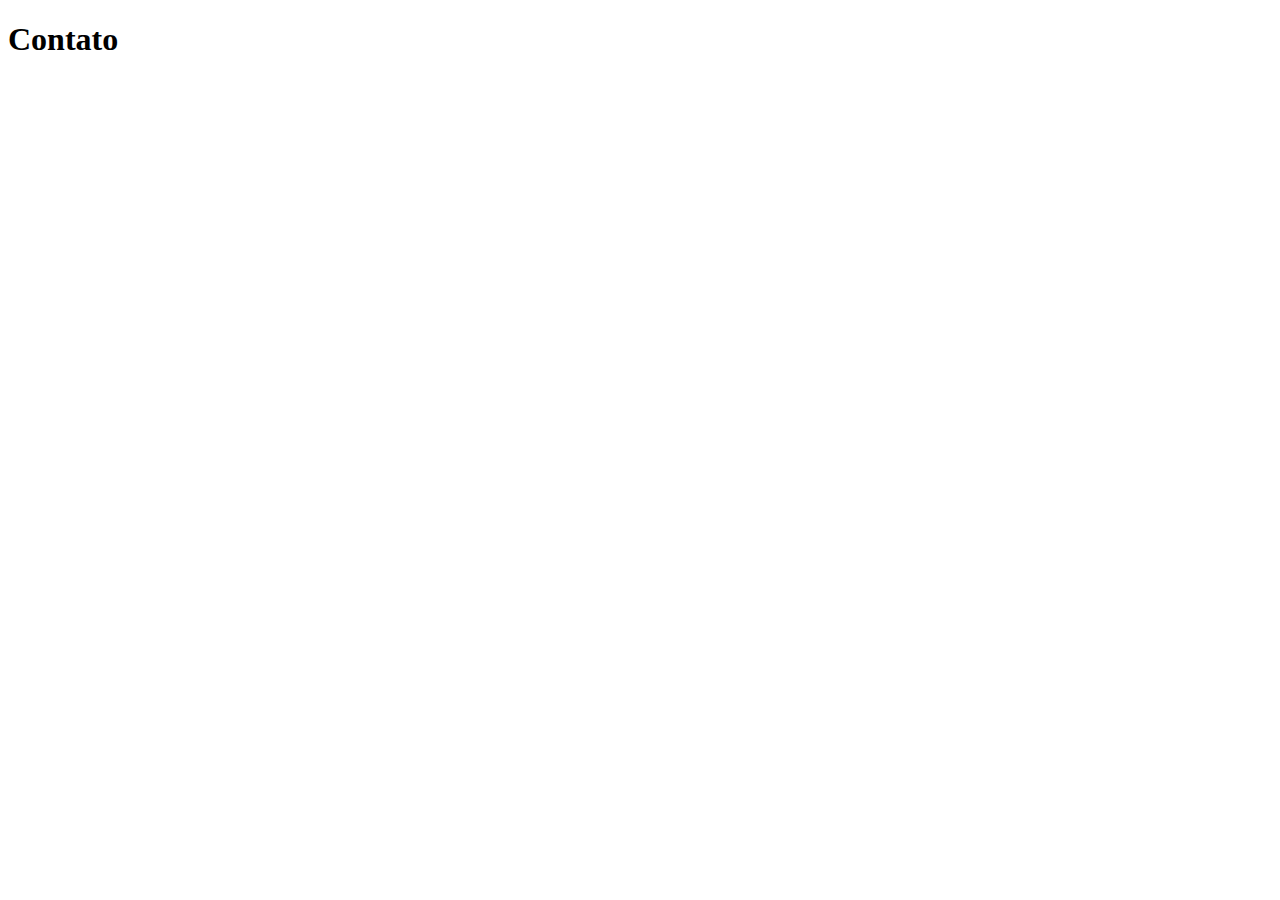
==== contato.html @ 51173bfd "Contato criado" ====
<!DOCTYPE html>
<html lang="pt-br">
<head>
    <meta charset="UTF-8">
    <meta http-equiv="X-UA-Compatible" content="IE=edge">
    <meta name="viewport" content="width=device-width, initial-scale=1.0">
    <title>Contato</title>
</head>
<body>
    <h1>Contato</h1>
</body>
</html>
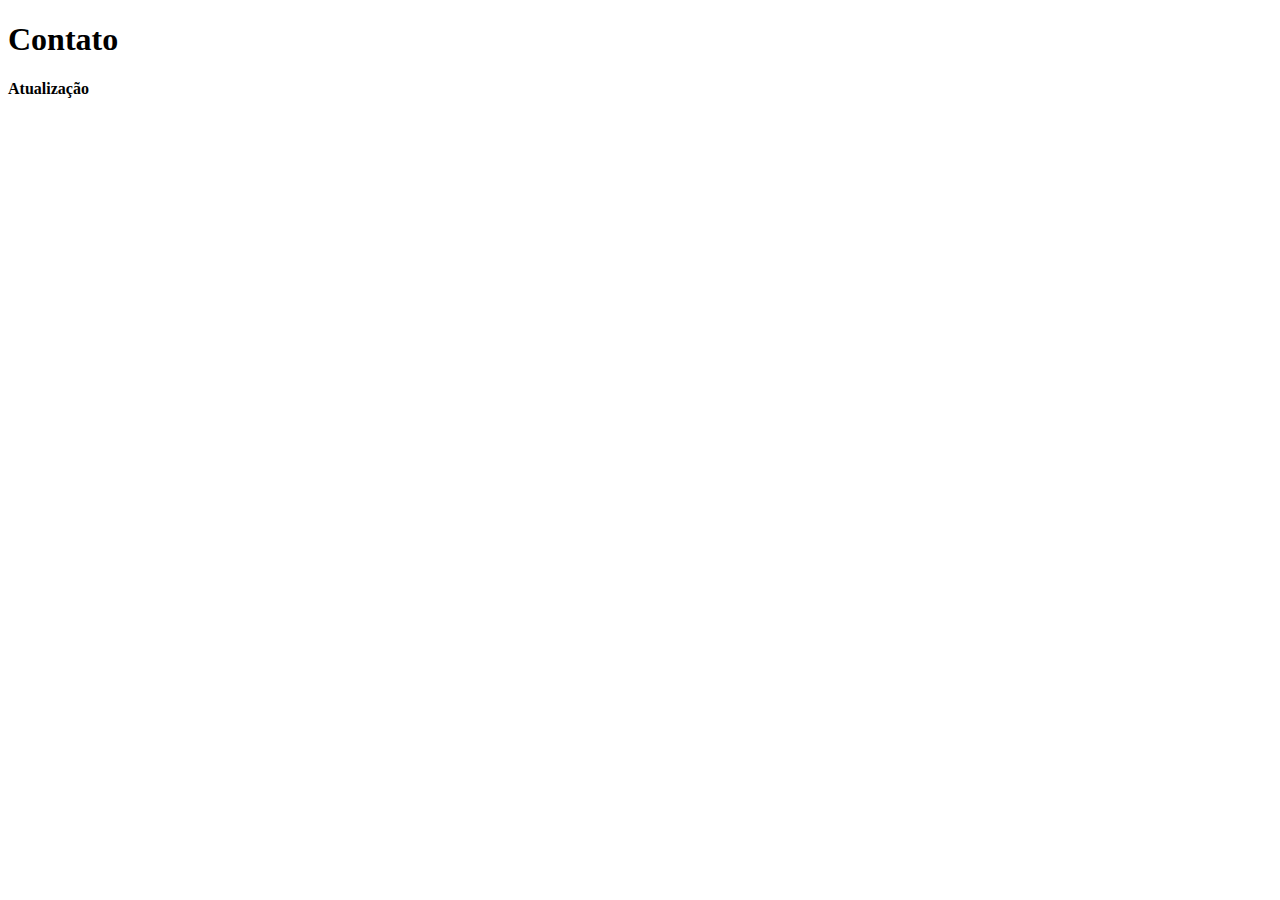
==== commit cacc50c1: "Atualização da página" ====
--- a/contato.html
+++ b/contato.html
@@ -8,5 +8,6 @@
 </head>
 <body>
     <h1>Contato</h1>
+    <h4>Atualização</h4>
 </body>
 </html>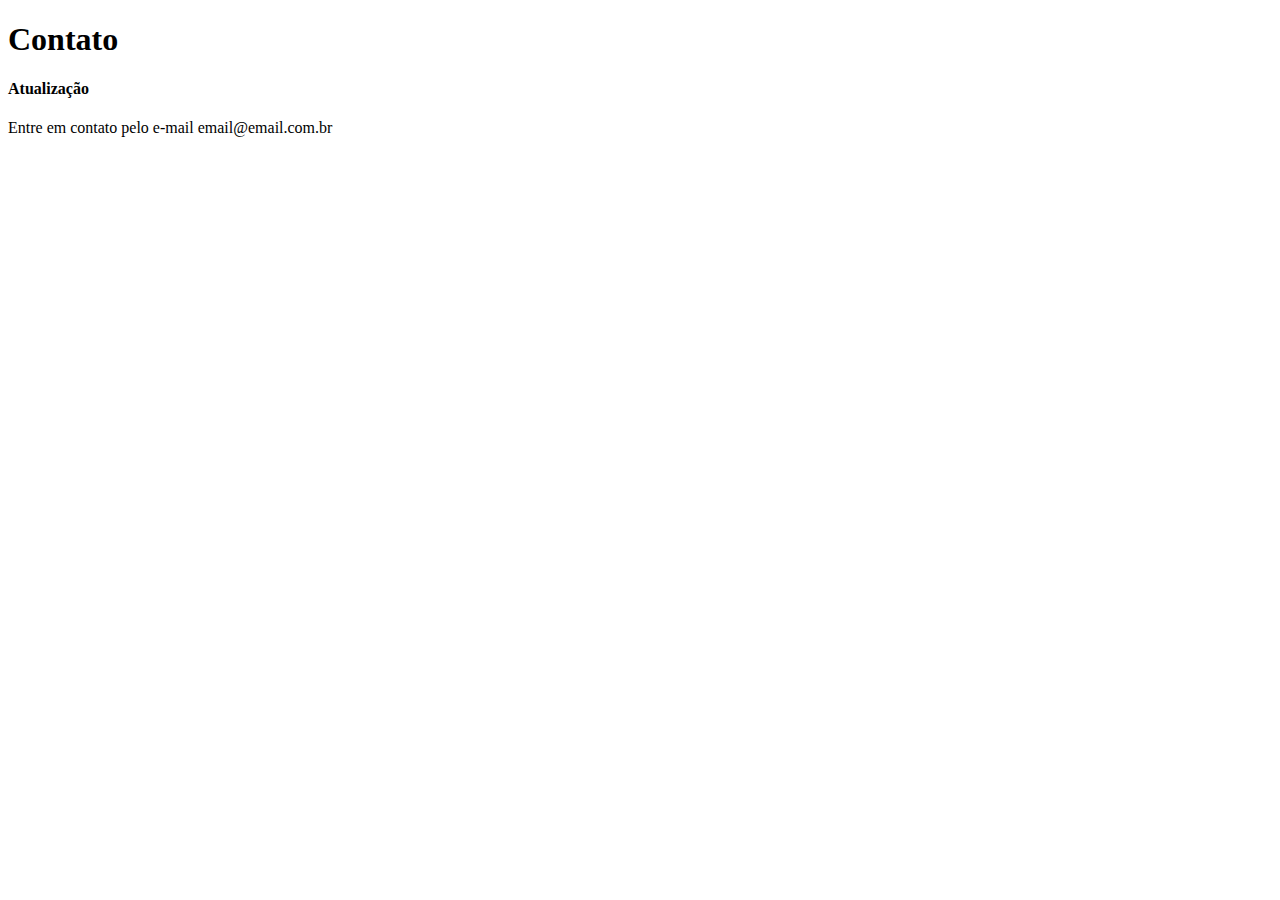
==== commit 823fc724: "Adicionando e-mail de contato" ====
--- a/contato.html
+++ b/contato.html
@@ -9,5 +9,6 @@
 <body>
     <h1>Contato</h1>
     <h4>Atualização</h4>
+    <p>Entre em contato pelo e-mail email@email.com.br</p>
 </body>
 </html>